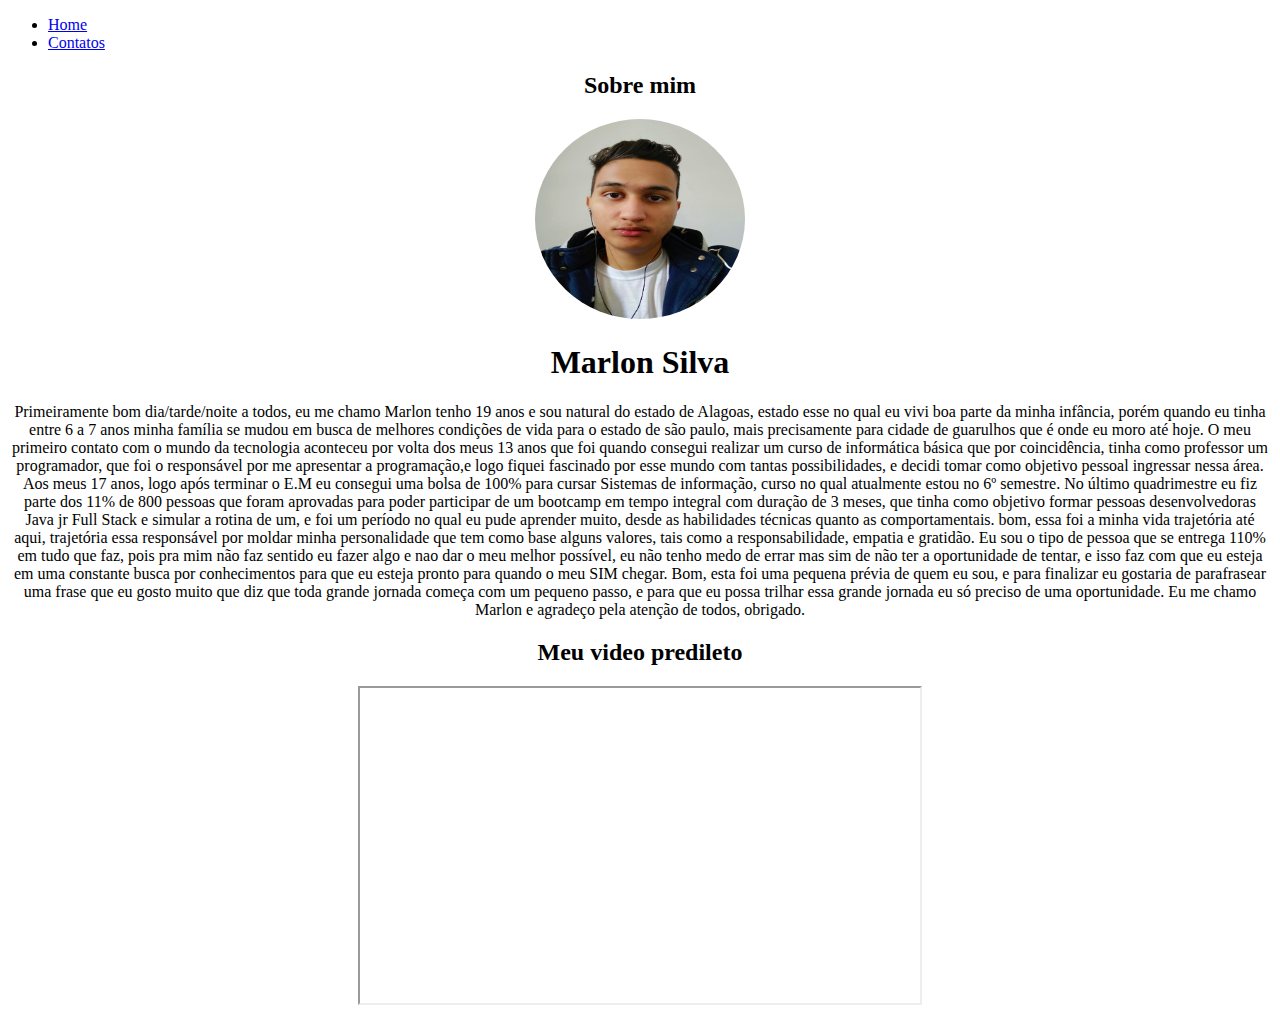
==== index.html @ c8bd22bf "Introdução ao Html" ====
<!DOCTYPE html>
<html lang="pr-br">
<head>
    <meta charset="UTF-8">
    <meta name="viewport" content="width=device-width, initial-scale=1.0">
    <title>Meu perfil</title>
</head>
<body>
    <ul>
        <li>
            <a href="index.html">Home</a></li>
        <li>
            <a href="contato.html">Contatos</a>
        </li>
    </ul>

    <h2 style="text-align: center">Sobre mim</h2>

    <div style="text-align: center">
    <img src="assets/marlon4.jpeg" alt="Foto do autor desse projeto" style="width: 210px; height: 200px; border-radius:
     50%; left: 50%; right: 50%">
    </div>

    <h1 style="text-align: center">Marlon Silva</h1>

    <div >
    <p style="text-align: center">Primeiramente bom dia/tarde/noite a todos, eu me chamo Marlon tenho 19 anos e sou natural do estado de Alagoas,
        estado esse no qual eu  vivi boa parte da minha infância, porém quando eu tinha entre 6 a 7 anos minha família
        se mudou em busca de melhores condições de vida  para o estado de são paulo,  mais precisamente para cidade de
        guarulhos que é onde eu moro até hoje.
        O meu primeiro contato com o mundo da tecnologia aconteceu por volta dos meus 13 anos que foi quando consegui
        realizar um curso de informática básica que por coincidência, tinha como professor um programador, que foi o
        responsável por me apresentar a programação,e logo fiquei fascinado por esse mundo com tantas possibilidades,
        e decidi tomar como objetivo pessoal ingressar nessa área. Aos meus  17 anos, logo após terminar o E.M eu
        consegui uma bolsa de 100% para cursar Sistemas de informação, curso no qual atualmente estou no 6º semestre.
        No último quadrimestre eu fiz parte dos 11% de 800 pessoas que foram aprovadas para poder participar de um
        bootcamp em tempo integral com duração de 3 meses, que tinha como objetivo formar pessoas desenvolvedoras
        Java jr Full Stack e simular a rotina de um, e foi um período no qual eu pude aprender muito, desde as
        habilidades técnicas quanto as comportamentais.
        bom, essa foi a minha vida trajetória até aqui, trajetória essa responsável por moldar minha personalidade que
        tem como base alguns valores, tais como a responsabilidade, empatia
        e gratidão. Eu sou o tipo de pessoa que se entrega 110% em tudo que faz, pois pra mim não faz sentido eu fazer
        algo e nao dar o meu melhor possível, eu não tenho medo de errar
        mas sim de não ter a oportunidade de tentar, e isso faz com que eu esteja em uma constante busca por
        conhecimentos para que eu esteja pronto para quando o meu SIM chegar.
        Bom, esta foi uma pequena prévia de quem eu sou, e para finalizar eu gostaria de parafrasear uma frase que eu
        gosto muito que diz que toda grande jornada começa com um pequeno passo, e para que eu possa trilhar essa grande
        jornada eu só preciso de uma oportunidade.
        Eu me chamo Marlon e agradeço pela atenção de todos, obrigado.
    </p>
    </div>

    <h2 style="text-align: center">Meu video predileto</h2>

    <div style="text-align: center">
    <iframe width="560" height="315" src="https://www.youtube.com/embed/cJQtCf9QZwE"
            title="YouTube video player" allow="accelerometer; autoplay;
             clipboard-write; encrypted-media; gyroscope; picture-in-picture" allowfullscreen>
    </iframe>
    </div>

</body>
</html>
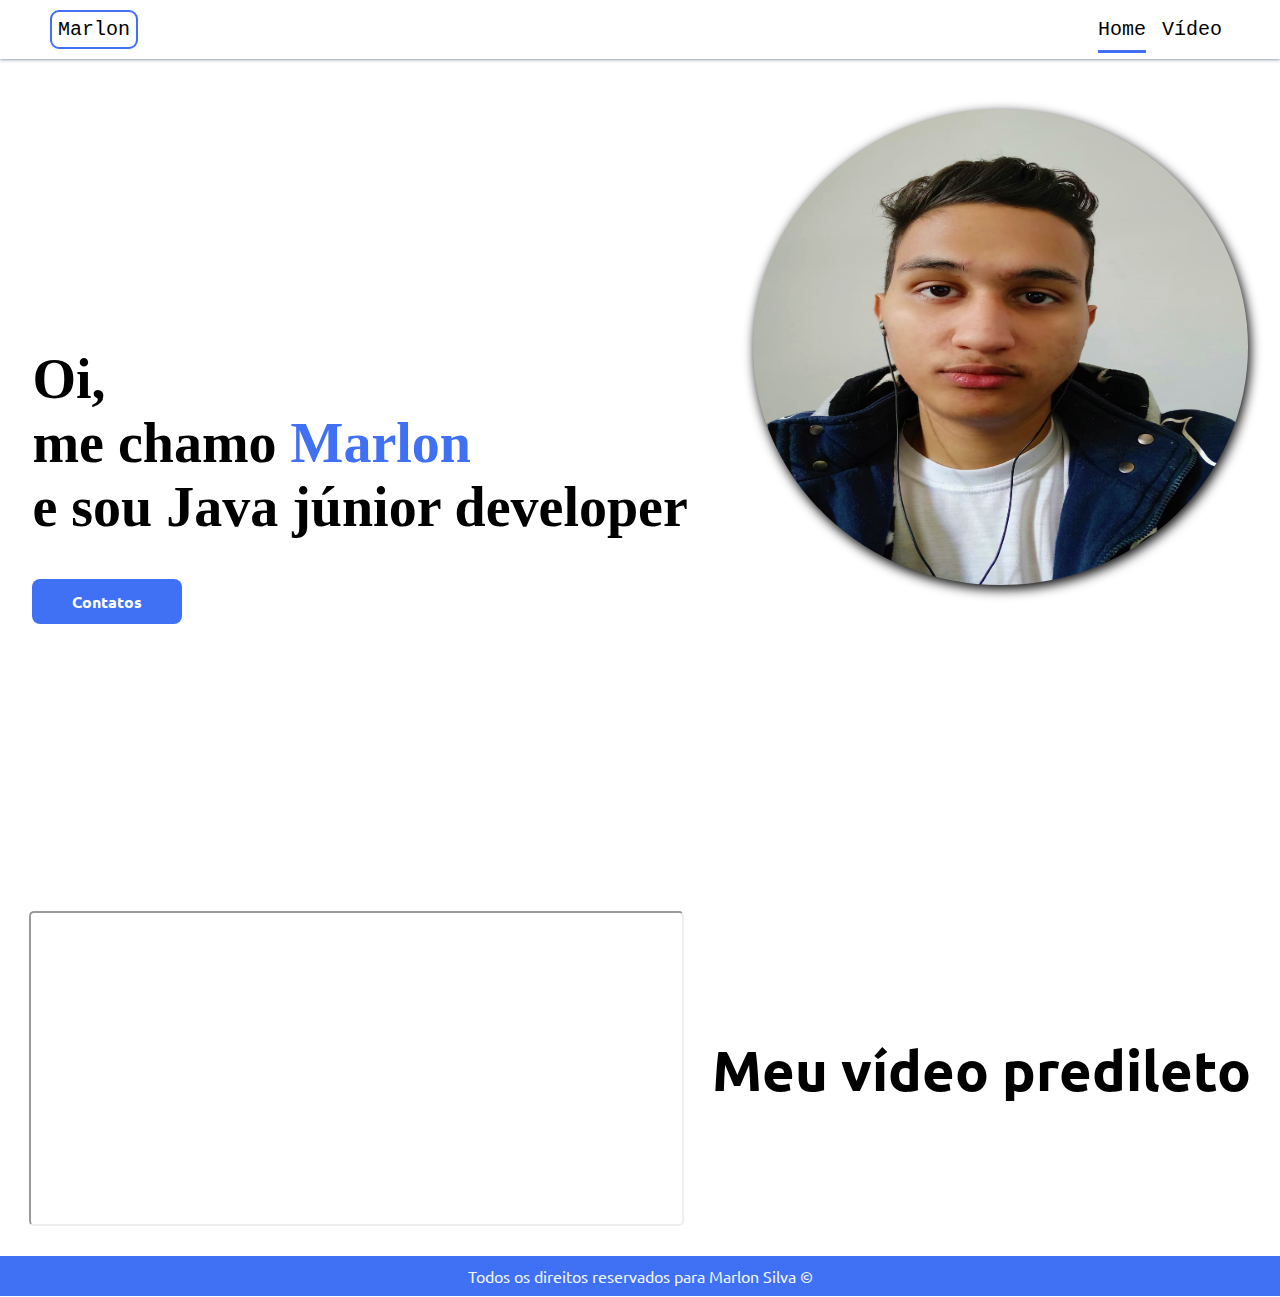
==== commit 2e164edd: "Implementação de todo o estilo do site utilizando css puro" ====
--- a/index.html
+++ b/index.html
@@ -1,63 +1,62 @@
 <!DOCTYPE html>
-<html lang="pr-br">
+<html lang="pt-br">
 <head>
     <meta charset="UTF-8">
     <meta name="viewport" content="width=device-width, initial-scale=1.0">
+    <link rel="stylesheet" href="assets/css/style.css">
     <title>Meu perfil</title>
 </head>
 <body>
-    <ul>
-        <li>
-            <a href="index.html">Home</a></li>
-        <li>
-            <a href="contato.html">Contatos</a>
-        </li>
-    </ul>
 
-    <h2 style="text-align: center">Sobre mim</h2>
+    <header class="l-header">
+        <nav class="nav">
+            <div class="logo-container">
+                <a href="#" class="nav__logo">Marlon</a>
+            </div>
 
-    <div style="text-align: center">
-    <img src="assets/marlon4.jpeg" alt="Foto do autor desse projeto" style="width: 210px; height: 200px; border-radius:
-     50%; left: 50%; right: 50%">
-    </div>
+            <div class="nav__menu" >
+                <ul class="nav__list">
+                    <li class="nav__item"><a href="index.html" class="nav__link active">Home</a></li>
+                    <li class="nav__item"><a href="#video" class="nav__link ">Vídeo</a></li>
+                </ul>
+            </div>
 
-    <h1 style="text-align: center">Marlon Silva</h1>
+        </nav>
+    </header>
 
-    <div >
-    <p style="text-align: center">Primeiramente bom dia/tarde/noite a todos, eu me chamo Marlon tenho 19 anos e sou natural do estado de Alagoas,
-        estado esse no qual eu  vivi boa parte da minha infância, porém quando eu tinha entre 6 a 7 anos minha família
-        se mudou em busca de melhores condições de vida  para o estado de são paulo,  mais precisamente para cidade de
-        guarulhos que é onde eu moro até hoje.
-        O meu primeiro contato com o mundo da tecnologia aconteceu por volta dos meus 13 anos que foi quando consegui
-        realizar um curso de informática básica que por coincidência, tinha como professor um programador, que foi o
-        responsável por me apresentar a programação,e logo fiquei fascinado por esse mundo com tantas possibilidades,
-        e decidi tomar como objetivo pessoal ingressar nessa área. Aos meus  17 anos, logo após terminar o E.M eu
-        consegui uma bolsa de 100% para cursar Sistemas de informação, curso no qual atualmente estou no 6º semestre.
-        No último quadrimestre eu fiz parte dos 11% de 800 pessoas que foram aprovadas para poder participar de um
-        bootcamp em tempo integral com duração de 3 meses, que tinha como objetivo formar pessoas desenvolvedoras
-        Java jr Full Stack e simular a rotina de um, e foi um período no qual eu pude aprender muito, desde as
-        habilidades técnicas quanto as comportamentais.
-        bom, essa foi a minha vida trajetória até aqui, trajetória essa responsável por moldar minha personalidade que
-        tem como base alguns valores, tais como a responsabilidade, empatia
-        e gratidão. Eu sou o tipo de pessoa que se entrega 110% em tudo que faz, pois pra mim não faz sentido eu fazer
-        algo e nao dar o meu melhor possível, eu não tenho medo de errar
-        mas sim de não ter a oportunidade de tentar, e isso faz com que eu esteja em uma constante busca por
-        conhecimentos para que eu esteja pronto para quando o meu SIM chegar.
-        Bom, esta foi uma pequena prévia de quem eu sou, e para finalizar eu gostaria de parafrasear uma frase que eu
-        gosto muito que diz que toda grande jornada começa com um pequeno passo, e para que eu possa trilhar essa grande
-        jornada eu só preciso de uma oportunidade.
-        Eu me chamo Marlon e agradeço pela atenção de todos, obrigado.
-    </p>
-    </div>
 
-    <h2 style="text-align: center">Meu video predileto</h2>
+    <section class="home bd-grid" id="home">
+        <div class="home__data">
+            <h1 class="home__title">Oi,<br>me chamo  <span class="home__title-color">Marlon</span><br> e sou Java júnior developer</h1>
 
-    <div style="text-align: center">
-    <iframe width="560" height="315" src="https://www.youtube.com/embed/cJQtCf9QZwE"
-            title="YouTube video player" allow="accelerometer; autoplay;
-             clipboard-write; encrypted-media; gyroscope; picture-in-picture" allowfullscreen>
-    </iframe>
-    </div>
+            <a href="contato.html" class="button-animation">Contatos</a>
+        </div>
 
+        <div class="home__social">
+            <a href="" class="home__social-icon"><i class='bx bxl-linkedin'></i></a>
+            <a href="" class="home__social-icon"><i class='bx bxl-behance' ></i></a>
+            <a href="" class="home__social-icon"><i class='bx bxl-github' ></i></a>
+        </div>
+
+        <div class="home__img">
+            <img src="assets/img/marlon4.jpeg" alt="foto do criador deste projeto" >
+        </div>
+    </section>
+
+
+    <section class="video-section" id="video">
+        <iframe width="655.41" height="315" src="https://www.youtube.com/embed/cJQtCf9QZwE"
+                title="YouTube video player" allow="accelerometer; autoplay;
+                 clipboard-write; encrypted-media; gyroscope; picture-in-picture" allowfullscreen style="border-radius: 5px">
+        </iframe>
+
+        <h2 >Meu vídeo predileto</h2>
+    </section>
+
+    <footer id="footer-index">
+        <p>
+            Todos os direitos reservados para Marlon Silva &copy;
+        </p>
+    </footer>
 </body>
 </html>--- a/assets/css/style.css
+++ b/assets/css/style.css
@@ -0,0 +1,304 @@
+@import url('https://fonts.googleapis.com/css2?family=Ubuntu:wght@300&display=swap');
+
+*{
+    margin: 0;
+    padding: 0;
+    box-sizing: border-box;
+}
+a{
+    text-decoration:none;
+    color: black;
+}
+
+li{
+    list-style: none;
+}
+
+html{
+    scroll-behavior: smooth;
+    height: 100%;
+}
+body{
+    height: 100%;
+}
+
+@keyframes colorbg {
+
+    0%{
+        background-color: #4070F4;
+    }
+    33%{
+        background-color: #4caf50;
+    }
+    66%{
+        background-color: #d10e00;
+    }
+    100%{
+        background-color: #4070F4;
+    }
+}
+
+@keyframes colorfont {
+
+    0%{
+        color: #4070F4;
+    }
+    33%{
+        color: #4caf50;
+    }
+    66%{
+        color: #d10e00;
+    }
+    100%{
+        color: #4070F4;
+    }
+}
+
+
+.container{
+    display: flex;
+    flex-flow: row ;
+    justify-content: center;
+    align-items: center;
+}
+
+.ml-70{
+    margin-left: 70px;
+}
+
+.mrl-40{
+    margin: 0 40px;
+}
+
+#menu li{
+    display: inline;
+    padding: 10px;
+}
+
+#menu li a{
+    color: black;
+    font-size: 20px;
+}
+
+#menu li a:hover{
+    color: lightslategrey;
+}
+
+.text-p{
+    padding: 30px;
+}
+
+.img-autor{
+    padding: 30px;
+}
+
+.nav{
+    display: flex;
+    justify-content: space-between;
+    padding: 10px 50px;
+    font-size: 20px;
+    font-weight: 400;
+    font-family: monospace;
+}
+
+ul.nav__list{
+    display: flex;
+}
+
+ul li.nav__item{
+    padding: 8px;
+
+}
+
+.logo-container{
+    border: 2px solid;
+    border-radius: 9px;
+    padding: 6px;
+    color: #4070f4;
+
+    animation-name: colorfont;
+    animation-duration: 10s;
+    animation-iteration-count: infinite;
+}
+
+.l-header{
+    font-family: 'Ubuntu', sans-serif;
+    box-shadow: 0 1px 3px rgb(146 161 176 );
+
+}
+
+.home{
+    height: calc(100vh - 3rem);
+    row-gap: 1rem;
+    display: flex;
+    justify-content: space-evenly;
+}
+.home__data{
+    align-self: center;
+}
+.home__title{
+    font-size: 3.5rem;
+    margin-bottom: 2.5rem;
+}
+.home__title-color{
+    color: #4070F4;
+    animation-name: colorfont;
+    animation-duration: 10s;
+    animation-iteration-count: infinite;
+
+}
+.home__social{
+    display: flex;
+    flex-direction: column;
+}
+.home__social-icon{
+    width: max-content;
+    margin-bottom: 1rem;
+    font-size: 1.5rem;
+    color: #0E2431;
+}
+.home__social-icon:hover{
+    color: #4070F4;
+}
+.home__img{
+
+    right: 0;
+    bottom: 0;
+}
+
+.home__img img{
+    width: 495px;
+    height: 476px;
+    border-radius: 50%;
+    filter: drop-shadow(2px 4px 6px black);
+    margin-top: 50px;
+}
+
+.button{
+    display: inline-block;
+    background-color: #4070F4;
+    color: #fff;
+    padding: .75rem 2.5rem;
+    font-weight: 600;
+    border-radius: .5rem;
+    font-family: 'Ubuntu', sans-serif;
+}
+
+.button-animation{
+    display: inline-block;
+    background-color: #4070F4;
+    color: #fff;
+    padding: .75rem 2.5rem;
+    font-weight: 600;
+    border-radius: .5rem;
+    font-family: 'Ubuntu', sans-serif;
+
+
+    animation-name: colorbg;
+    animation-duration: 10s;
+    animation-iteration-count: infinite;
+}
+.button:hover{
+    box-shadow: 0 10px 36px rgba(0,0,0,.15);
+}
+
+.nav__link{
+    position: relative;
+
+}
+.nav__link:hover{
+    position: relative;
+}
+
+.active::after{
+    position: absolute;
+    content: "";
+    width: 100%;
+    height: 0.18rem;
+    left: 0;
+    top: 2rem;
+    background-color: #4070F4;
+
+    animation-name: colorbg;
+    animation-duration: 10s;
+    animation-iteration-count: infinite;
+}
+
+.nav__link:hover::after{
+    position: absolute;
+    content: "";
+    width: 100%;
+    height: 0.18rem;
+    left: 0;
+    top: 2rem;
+    background-color: #4070F4;
+}
+
+
+/*908908980829080890809*/
+
+.video-section{
+    display: flex;
+    justify-content: space-evenly;
+    align-items: center;
+}
+
+.video-section h2{
+
+    font-family: 'Ubuntu' ,sans-serif;
+    font-size: 3.5rem;
+}
+
+.container-form{
+    display: flex;
+    justify-content: center;
+    margin: 50px 0;
+}
+
+
+h1.h1-form{
+    text-align: center;
+    padding: 30px;
+}
+h1.h1-form span{
+    color: #4070F4;
+}
+
+#redes-sociais{
+    display: flex;
+    justify-content: center;
+    font-size: 1.75rem;
+}
+
+#redes-sociais a i{
+    color: aliceblue;
+}
+
+
+footer p{
+
+    font-family: 'Ubuntu', sans-serif;
+    text-align: center;
+    color: aliceblue;
+}
+
+footer#footer-index{
+    padding: 10px;
+    width: 100%;
+    margin-top: 30px;
+    background: #4070f4;
+
+    animation-name: colorbg;
+    animation-duration: 10s;
+    animation-iteration-count: infinite;
+}
+
+footer#footer-contatos{
+    padding: 10px;
+    position: absolute;
+    bottom: 0;
+    width: 100%;
+    margin-top: 30px;
+    background: #4070f4;
+}
+
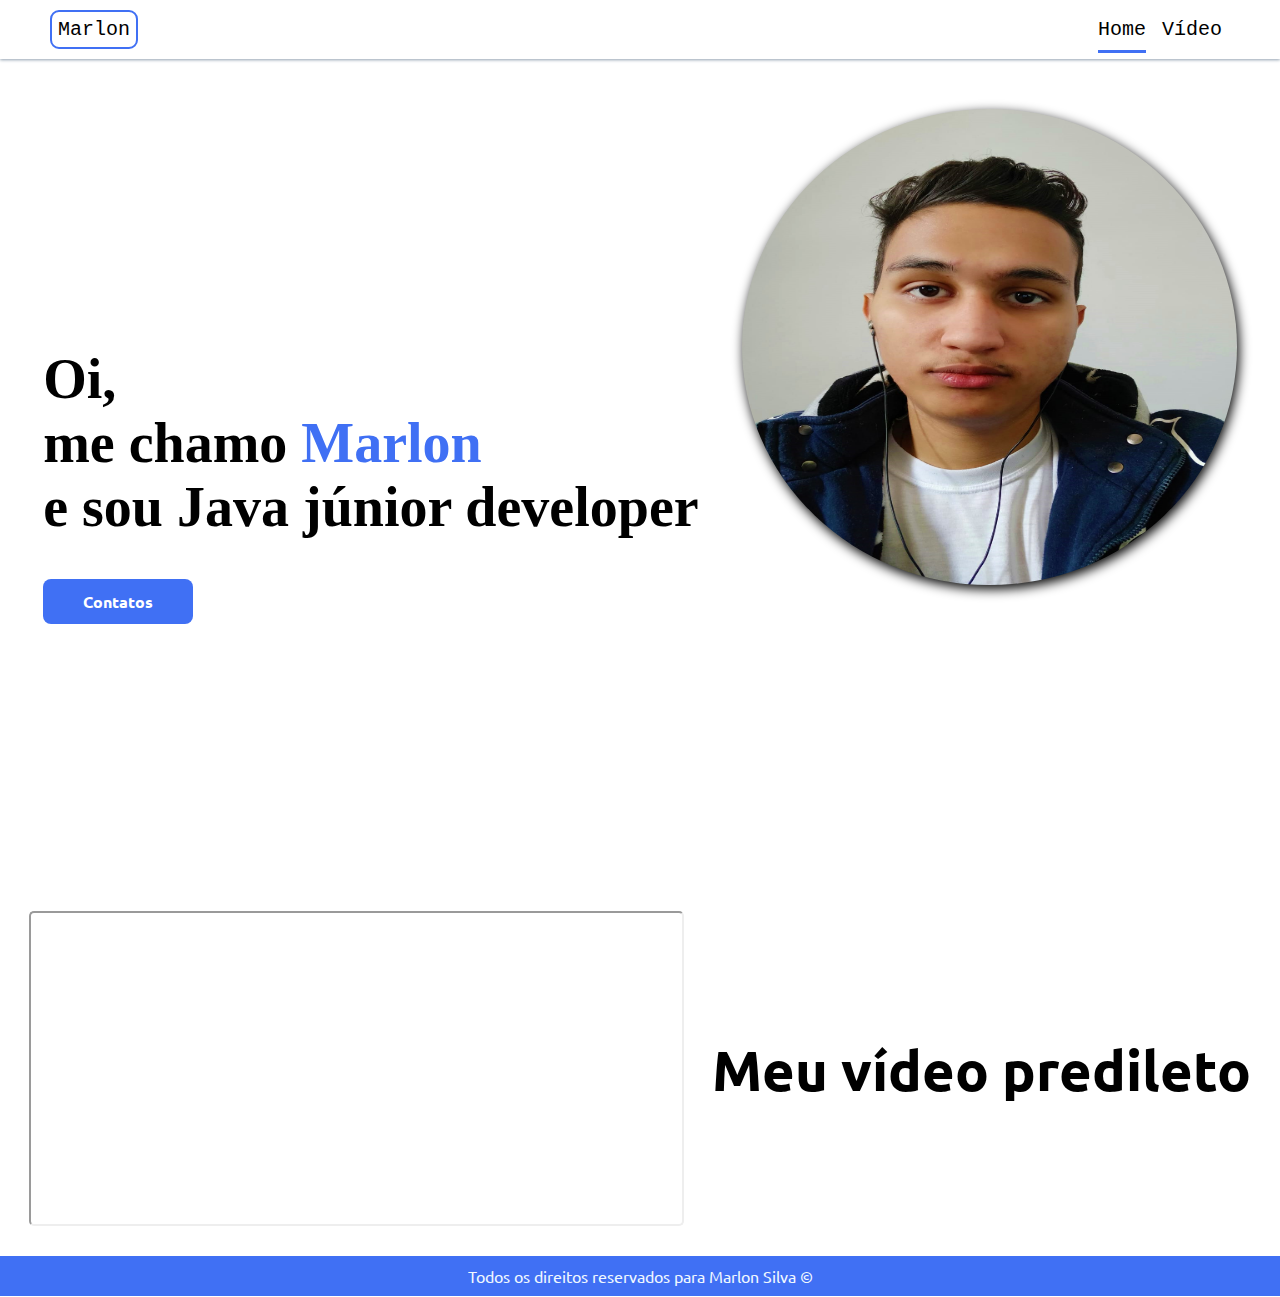
==== commit ad35836b: "Implementando cScripts JS" ====
--- a/index.html
+++ b/index.html
@@ -24,25 +24,18 @@
         </nav>
     </header>
 
-
     <section class="home bd-grid" id="home">
         <div class="home__data">
-            <h1 class="home__title">Oi,<br>me chamo  <span class="home__title-color">Marlon</span><br> e sou Java júnior developer</h1>
+            <h1 class="home__title">Oi,<br>me chamo  <span class="home__title-color">Marlon</span><br> e sou Java júnior
+                developer</h1>
 
             <a href="contato.html" class="button-animation">Contatos</a>
-        </div>
-
-        <div class="home__social">
-            <a href="" class="home__social-icon"><i class='bx bxl-linkedin'></i></a>
-            <a href="" class="home__social-icon"><i class='bx bxl-behance' ></i></a>
-            <a href="" class="home__social-icon"><i class='bx bxl-github' ></i></a>
         </div>
 
         <div class="home__img">
             <img src="assets/img/marlon4.jpeg" alt="foto do criador deste projeto" >
         </div>
     </section>
-
 
     <section class="video-section" id="video">
         <iframe width="655.41" height="315" src="https://www.youtube.com/embed/cJQtCf9QZwE"
--- a/assets/css/style.css
+++ b/assets/css/style.css
@@ -180,8 +180,10 @@
     color: #fff;
     padding: .75rem 2.5rem;
     font-weight: 600;
+    border: none;
     border-radius: .5rem;
     font-family: 'Ubuntu', sans-serif;
+    cursor: pointer;
 }
 
 .button-animation{
@@ -190,6 +192,7 @@
     color: #fff;
     padding: .75rem 2.5rem;
     font-weight: 600;
+
     border-radius: .5rem;
     font-family: 'Ubuntu', sans-serif;
 
